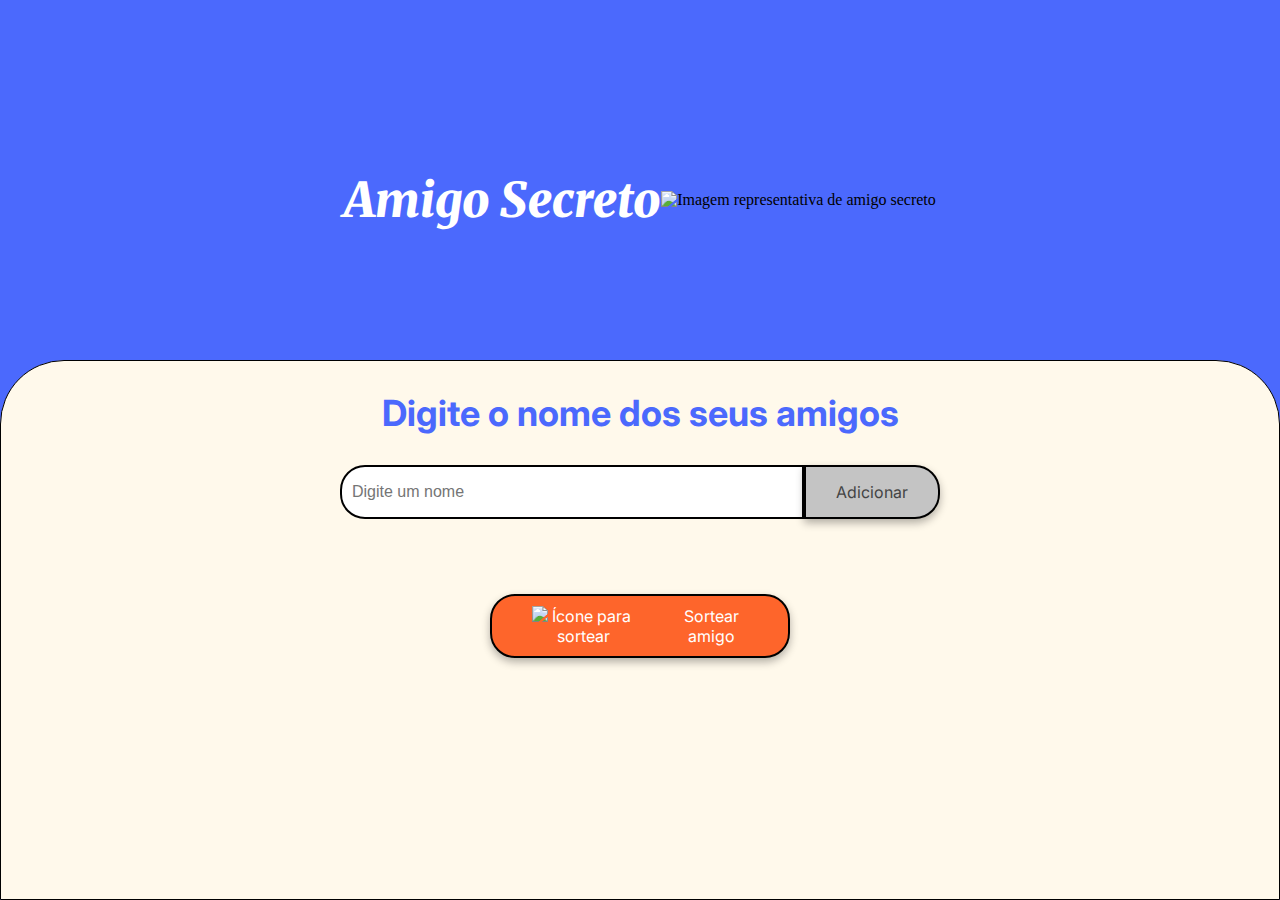
==== index.html @ 5c1b1aaa "app.js - criação do código. / index.html e style.css- Criação de comentários. / Criação do arquivo R" ====
<!DOCTYPE html>
<html lang="pt-br">
<head>
    <meta charset="UTF-8">
    <meta name="viewport" content="width=device-width, initial-scale=1.0">
    <link rel="stylesheet" href="style.css">
    <link rel="preconnect" href="https://fonts.googleapis.com">
    <link rel="preconnect" href="https://fonts.gstatic.com" crossorigin>
    <link href="https://fonts.googleapis.com/css2?family=Inter:wght@100;400;700;900&family=Merriweather:ital,wght@0,300;0,400;0,700;0,900;1,300;1,400;1,700;1,900&display=swap" rel="stylesheet">
    <title>Amigo Secreto</title>
</head>

<body>
    <!-- Estrutura principal da página contendo o banner, entrada de nomes e lista de amigos.-->
    <main class="main-content">
        <header class="header-banner">
            <!-- Título principal que descreve o propósito da aplicação. -->
            <h1 class="main-title">Amigo Secreto</h1>
            <img src="assets/amigo-secreto.png" alt="Imagem representativa de amigo secreto">
        </header>
        
        <section class="input-section">
            <h2 class="section-title">Digite o nome dos seus amigos</h2>
            <div class="input-wrapper">
                <input type="text" id="friendInput" class="input-name" placeholder="Digite um nome">
                <!-- Botão que chama a função para adicionar um amigo à lista. -->
                <button class="button-add" onclick="addFriend()">Adicionar</button>
            </div>
           
            <ul id="friendList" class="name-list" aria-labelledby="listaAmigos" role="list"></ul>
            <ul id="drawResult" class="result-list" aria-live="polite"></ul>

            <div class="button-container">
                <!-- Botão que sorteia o amigo secreto. -->
                <button class="button-draw" onclick="drawFriend()" aria-label="Sortear amigo secreto">
                    <img src="assets/play_circle_outline.png" alt="Ícone para sortear">
                    Sortear amigo
                </button>
            </div>
        </section>
    </main>

    <script src="app.js" defer></script>
</body>
</html>
---- style.css ----
/* Paleta de cores da aplicação */
:root {
    --color-primary: #4B69FD;
    --color-secondary: #FFF9EB;
    --color-tertiary: #C4C4C4;
    --color-button: #fe652b;
    --color-button-hover: #e55720;
    --color-text: #444444;
    --color-white: #FFFFFF;
}

/* Reset e configurações globais */
* {
    margin: 0;
    padding: 0;
    box-sizing: border-box;
}

body {
    height: 100vh;
    background-color: var(--color-primary);
    display: flex;
    justify-content: center;
    align-items: center;
}

.main-content {
    display: flex;
    flex-direction: column;
    height: 100%;
    width: 100%;
}

/* Banner */
.header-banner {
    flex: 40%;
    display: flex;
    justify-content: center;
    align-items: center;
    padding: 40px 0 0;
}

/* Seção de entrada */
.input-section {
    flex: 60%;
    background-color: var(--color-secondary);
    border: 1px solid #000;
    border-radius: 64px 64px 0 0;
    display: flex;
    flex-direction: column;
    align-items: center;
    padding: 20px;
    width: 100%;
}

/* Títulos */
.main-title {
    font-size: 48px;
    font-family: "Merriweather", serif;
    font-weight: 900;
    font-style: italic;
    color: var(--color-white);
}

.section-title {
    font-family: "Inter", serif;
    font-size: 36px;
    font-weight: 700;
    color: var(--color-primary);
    margin: 10px 0;
    text-align: center;
}

/* Contêineres de entrada e botão */
.input-wrapper {
    display: flex;
    justify-content: center;
    width: 100%;
    max-width: 600px;
    margin-top: 20px;
}

.input-name {
    width: 100%;
    padding: 10px;
    border: 2px solid #000;
    border-radius: 25px 0 0 25px;
    font-size: 16px;
}

.button-container {
    width: 300px;
    justify-content: center;
}

/* Estilos de entrada de texto */
.input-title {
    flex: 1;
    padding: 10px 15px;
    font-size: 16px;
    border: 2px solid #333;
    border-right: none;
    border-radius: 25px 0 0 25px;
    font-family: "Merriweather", serif;
    box-shadow: 0 4px 8px rgba(0, 0, 0, 0.3);
}

/* Estilos de botão */
button {
    padding: 15px 30px;
    font-family: "Inter", sans-serif;
    font-size: 16px;
    border: 2px solid #000;
    border-radius: 25px;
    box-shadow: 0 4px 8px rgba(0, 0, 0, 0.3);
    cursor: pointer;
}

.button-add {
    background-color: var(--color-tertiary);
    color: var(--color-text);
    border-radius: 0 25px 25px 0;
}

.button-add:hover {
    background-color: #a1a1a1;
}

/* Estilização das listas de amigos e resultados */
ul {
    list-style-type: none;
    color: var(--color-text);
    font-family: "Inter", sans-serif;
    font-size: 18px;
    margin: 20px 0;
}

.result-list {
    margin-top: 15px;
    color: #05DF05;
    font-size: 22px;
    font-weight: bold;
    text-align: center;
}

/* Botão de ação para sortear um amigo secreto */
.button-draw {
    display: flex;
    align-items: center;
    width: 100%;
    padding: 10px 40px;
    color: var(--color-white);
    background-color: var(--color-button);
    font-size: 16px;
}

.button-draw img {
    margin-right: 40px;
}

/* Alteração visual ao passar o cursor sobre o botão de adicionar */
.button-draw:hover {
    background-color: var(--color-button-hover);
}
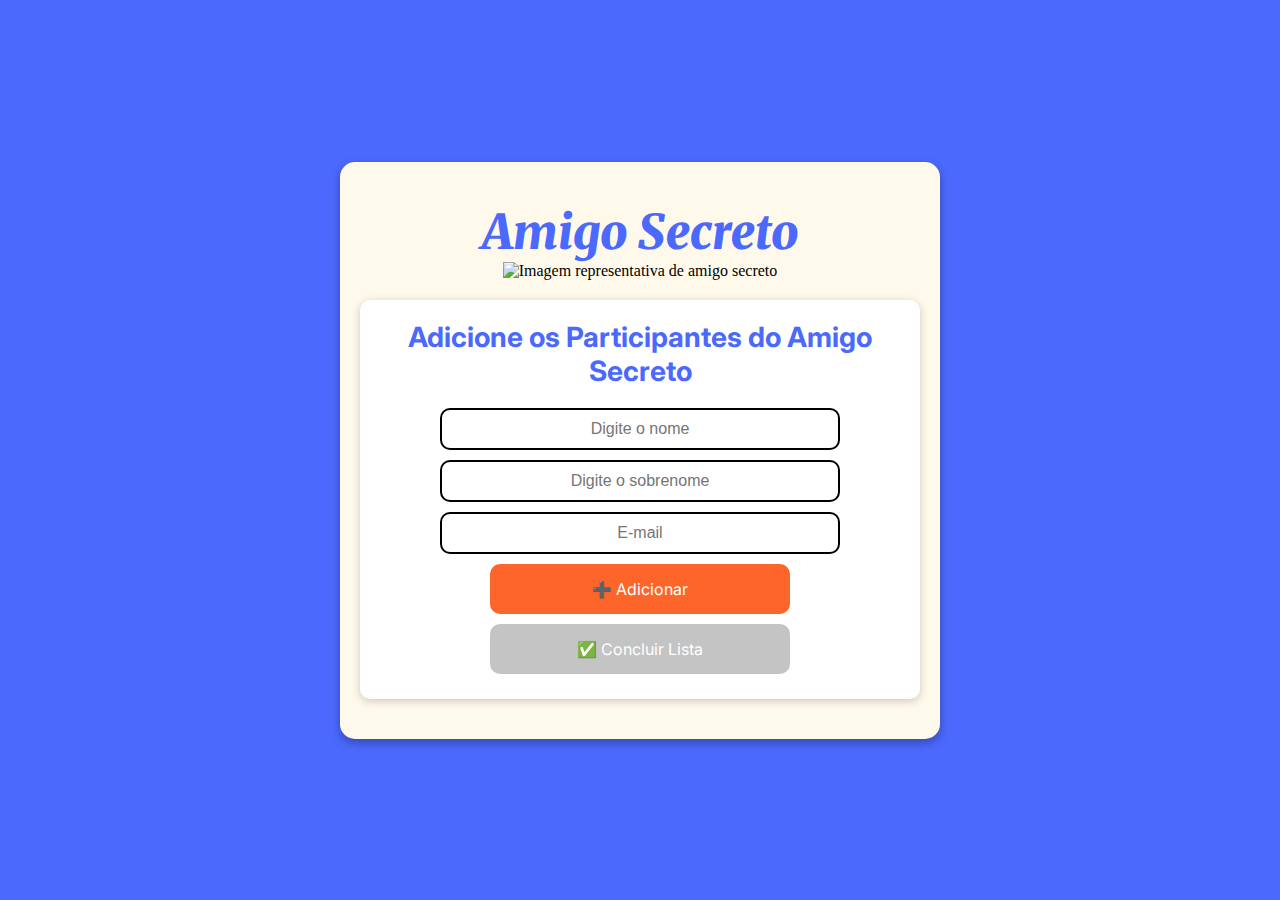
==== commit 6bc2e56e: "Versão 2.0.0: Melhorias no sorteio, interface, ajustes gerais exclusão do arquivo style.css e inclus" ====
--- a/index.html
+++ b/index.html
@@ -1,9 +1,10 @@
 <!DOCTYPE html>
 <html lang="pt-br">
+
 <head>
     <meta charset="UTF-8">
     <meta name="viewport" content="width=device-width, initial-scale=1.0">
-    <link rel="stylesheet" href="style.css">
+    <link rel="stylesheet" href="styles.css">
     <link rel="preconnect" href="https://fonts.googleapis.com">
     <link rel="preconnect" href="https://fonts.gstatic.com" crossorigin>
     <link href="https://fonts.googleapis.com/css2?family=Inter:wght@100;400;700;900&family=Merriweather:ital,wght@0,300;0,400;0,700;0,900;1,300;1,400;1,700;1,900&display=swap" rel="stylesheet">
@@ -11,35 +12,74 @@
 </head>
 
 <body>
+
     <!-- Estrutura principal da página contendo o banner, entrada de nomes e lista de amigos.-->
     <main class="main-content">
+
+        <!-- 🔹 Cabeçalho, banner principal -->
         <header class="header-banner">
-            <!-- Título principal que descreve o propósito da aplicação. -->
             <h1 class="main-title">Amigo Secreto</h1>
             <img src="assets/amigo-secreto.png" alt="Imagem representativa de amigo secreto">
         </header>
-        
-        <section class="input-section">
-            <h2 class="section-title">Digite o nome dos seus amigos</h2>
+
+        <!-- 🔹 Seção 1: Entrada de Dados e Criação da Lista -->
+        <section id="participant-entry">
+            <h2 class="section-title">Adicione os Participantes do Amigo Secreto</h2>
             <div class="input-wrapper">
-                <input type="text" id="friendInput" class="input-name" placeholder="Digite um nome">
-                <!-- Botão que chama a função para adicionar um amigo à lista. -->
-                <button class="button-add" onclick="addFriend()">Adicionar</button>
+                <input type="text" id="firstNameInput" class="input-name" placeholder="Digite o nome">
+                <input type="text" id="lastNameInput" class="input-name" placeholder="Digite o sobrenome">
+                <input type="email" id="emailInput" class="input-name" placeholder="E-mail">
+                <button class="button-check" onclick="addFriend()">➕ Adicionar</button>
+                <button class="button-check" id="concludeListButton" onclick="concludeList()" disabled>✅ Concluir Lista</button>
             </div>
-           
-            <ul id="friendList" class="name-list" aria-labelledby="listaAmigos" role="list"></ul>
-            <ul id="drawResult" class="result-list" aria-live="polite"></ul>
+            <h2 id="friendListTitle"></h2>
+            <ul id="friendList" class="name-list"></ul>
+        </section>
 
-            <div class="button-container">
-                <!-- Botão que sorteia o amigo secreto. -->
-                <button class="button-draw" onclick="drawFriend()" aria-label="Sortear amigo secreto">
-                    <img src="assets/play_circle_outline.png" alt="Ícone para sortear">
-                    Sortear amigo
-                </button>
+        <!-- 🔹 Seção 2: Lista Finalizada e Botão para Iniciar Sorteio -->
+        <section id="final-list" style="display:none;">
+            <h2 class="section-title">Lista de Participantes</h2>
+            <ul id="confirmedFriendList" class="name-list"></ul>
+            <div class="draw-button-wrapper">
+                <button id="realizeDrawButton" class="button-draw" onclick="startDrawSession()">🎲 Realizar Sorteio</button>
+            </div>
+        </section>
+
+        <!-- 🔹 Seção 3: Envio de E-mails e Exibição do Sorteio -->
+        <section id="emailSendSection" style="display:none;">
+            <h2 class="section-title">Notificação aos Participantes</h2>
+            <p id="emailMessage""></p> <!-- Mensagem dinâmica -->
+            <div class="send-button-wrapper">
+                <!-- Um dos botões deverá sempre estar comentado -->
+                <button id="sendEmailMessages" class="button-send" onclick="sendEmailMessages()">📩 Enviar E-mails</button>
+                <!-- <button id="showResultLinks" class="button-send" onclick="showResultLinks()">🔗 Exibir Links de Resultado</button> -->
+            </div>
+        </section>
+
+        <!-- 🔹 Seção Final após envio de e-mails -->
+        <section id="finalMessageSection" style="display: none;">
+            <h2 class="section-title">📩 Verifique seu E-mail!</h2>
+            <p>Todos os participantes receberam um e-mail com o resultado do sorteio.</p>
+            <p>Obrigado por usar o <strong>Amigo Secreto</strong>! 🎉 Divirtam-se! 😃</p>
+            <div class="button-restart">
+                <button class="button-check" onclick="restartApp()">🔄 Novo Sorteio</button>
             </div>
         </section>
     </main>
+    <!--  Carrega e inicializa o EmailJS -->
+    <script type="text/javascript"
+            src="https://cdn.jsdelivr.net/npm/@emailjs/browser@4/dist/email.min.js">
+    </script>
 
+    <script type="text/javascript">
+        (function(){
+            emailjs.init({
+                publicKey: "9ZfHxcHCZpgaoIRDJ",
+            });
+        })();
+    </script>
+
+    <!-- Importação do script JavaScript -->
     <script src="app.js" defer></script>
 </body>
 </html>
--- a/styles.css
+++ b/styles.css
@@ -0,0 +1,259 @@
+/* Paleta de cores da aplicação */
+:root {
+    --color-primary: #4B69FD;
+    --color-secondary: #FFF9EB;
+    --color-tertiary: #C4C4C4;
+    --color-button: #fe652b;
+    --color-button-hover: #e55720;
+    --color-text: #444444;
+    --color-white: #FFFFFF;
+}
+
+/* Reset e configurações globais */
+* {
+    margin: 0;
+    padding: 0;
+    box-sizing: border-box;
+}
+
+body {
+    min-height: 100vh;
+    background-color: var(--color-primary);
+    display: flex;
+    justify-content: center;
+    align-items: center;
+}
+
+.main-content {
+    display: flex;
+    flex-direction: column;
+    width: 100%;
+    max-width: 600px;
+    background-color: var(--color-secondary);
+    padding: 20px;
+    border-radius: 15px;
+    box-shadow: 0 4px 10px rgba(0, 0, 0, 0.3);
+    min-height: 100px;
+}
+
+/* Ajusta dinamicamente a altura conforme novos itens são adicionados */
+.name-list {
+    max-height: 400px;
+    overflow-y: auto;
+    display: none; /* Inicialmente oculta */
+}
+
+/* Exibir lista apenas quando houver itens */
+.name-list.show {
+    display: block;
+}
+
+/* Estilo do título da lista de participantes */
+#friendListTitle {
+    display: none;
+    text-align: center;
+    color: var(--color-primary);
+    font-size: 20px;
+    font-weight: bold;
+    margin-top: 10px;
+}
+
+#confirmedFriendList {
+    display: none; /* Inicialmente oculto */
+}
+
+#final-list.show #confirmedFriendList {
+    display: block; /* Exibir a lista quando a seção for ativada */
+    align-items: center; /* 🔹 Garante que os elementos fiquem centralizados */
+    justify-content: center;
+    text-align: center;
+}
+
+/* Títulos */
+.main-title {
+    font-size: 48px;
+    font-family: "Merriweather", serif;
+    font-weight: 900;
+    font-style: italic;
+    color: var(--color-primary);
+    text-align: center;
+}
+
+.section-title {
+    font-family: "Inter", serif;
+    font-size: 28px;
+    font-weight: 700;
+    color: var(--color-primary);
+    margin-bottom: 15px;
+    text-align: center;
+}
+
+/* Header */
+.header-banner {
+    display: flex;
+    flex-direction: column;
+    align-items: center;
+    justify-content: center;
+    text-align: center;
+    padding: 20px;
+}
+
+.header-banner img {
+    max-width: 100%;
+    height: auto;
+    max-height: 150px;
+    display: block;
+    margin: auto;
+}
+
+/* Seções */
+section {
+    display: flex;
+    flex-direction: column;
+    align-items: center; /* 🔹 Centraliza todos os elementos dentro da seção */
+    justify-content: center; /* 🔹 Alinha verticalmente */
+    padding: 20px;
+    margin-bottom: 20px;
+    background: var(--color-white);
+    border-radius: 10px;
+    box-shadow: 0 2px 8px rgba(0, 0, 0, 0.2);
+}
+
+#participant-entry {
+    display: block;
+}
+
+/* Entrada de dados */
+.input-wrapper {
+    display: flex;
+    flex-direction: column;
+    align-items: center;
+    width: 100%;
+    max-width: 400px;
+    margin: auto;
+}
+
+.input-name {
+    width: 100%;
+    padding: 10px;
+    margin: 5px 0;
+    border: 2px solid #000;
+    border-radius: 10px;
+    font-size: 16px;
+    text-align: center;
+}
+
+/* Garante que a seção de resultado seja exibida */
+#result-section {
+    display: block;
+}
+
+.delete-button {
+    width: auto;
+    max-width: 70px;
+    background-color: transparent;
+    color: red;
+    border: none;
+    padding: 2px 5px;
+    margin-left: 5px;
+    cursor: pointer;
+    font-size: 12px;
+    font-weight: bold;
+}
+
+.delete-button:hover {
+    background-color: transparent;
+    color: darkred;
+    text-decoration: underline;
+}
+
+
+/* Botões */
+button {
+    max-width: 300px;
+    width: 100%;
+    padding: 15px;
+    font-family: "Inter", sans-serif;
+    font-size: 16px;
+    border: none;
+    border-radius: 10px;
+    cursor: pointer;
+    transition: transform 0.2s, background 0.2s;
+}
+
+button:hover {
+    transform: scale(1.05);
+    background-color: var(--color-button-hover);
+}
+
+.button-check {
+    margin: 5px 0;
+}
+
+.button-check:disabled {
+    background-color: var(--color-tertiary);
+    cursor: not-allowed;
+}
+
+.draw-button-wrapper,
+.send-button-wrapper, 
+.button-restart {
+    display: flex;
+    justify-content: center;
+    margin: 20px auto;
+    margin-bottom: 5px;
+    text-align: center;
+}
+
+.button-draw,
+.button-check,
+.button-send,
+.button-restart {
+    background-color: var(--color-button);
+    color: var(--color-white);
+}
+
+.button-draw img {
+    margin-right: 10px;
+}
+
+.button-send:hover {
+    transform: scale(1.05);
+    background-color: var(--color-button-hover);
+}
+
+/* Listas */
+.name-list, .result-list {
+    list-style-type: none;
+    padding: 10px;
+    border: 2px solid var(--color-primary);
+    border-radius: 10px;
+    background: var(--color-white);
+    margin-top: 10px;
+    margin-bottom: 10px;
+    text-align: center;
+}
+
+.name-list li, .result-list li {
+    font-size: 18px;
+    padding: 5px;
+    color: var(--color-text);
+}
+
+/* Feedbacks Visuais */
+.input-error {
+    border: 2px solid red;
+}
+
+p {
+    font-size: 18px;
+    color: var(--color-text);
+    margin-bottom: 15px;
+    text-align: center;
+}
+
+@media (max-width: 480px) {
+    .main-content {
+        max-width: 90%;
+    }
+}